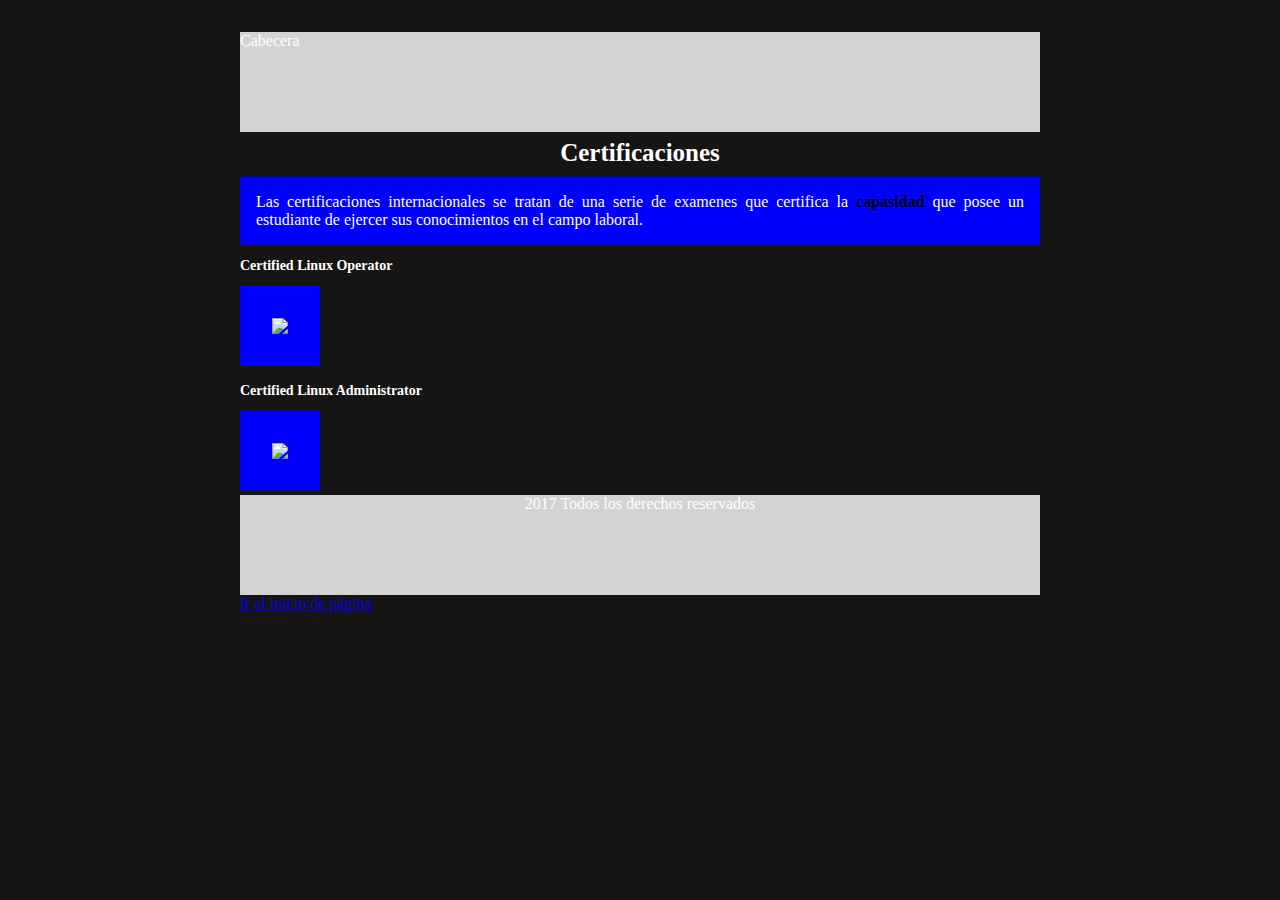
==== certificaciones.html @ e1bf6e11 "mejoras minimas en calificaciones" ====
<!DOCTYPE html> 
<html lang="es">
<head>
<!-- Basic Page Needs
 ================================================== -->
  <title>Certificaciones</title>
  <meta charset="utf-8" />
  <meta name="description" content="Formacion académica">
  <meta name="author" content="Antoni Garcia" />
  <meta name="robots" content="all">

<!-- Mobile Specific Metas
 ================================================== --> 
  <meta name="viewport" content="width=device-width, initial-scale=1.0">
  <meta http-equiv="X-UA-Compatible" content="IE=edge,chrome=1">

<!-- CSS
  ================================================== -->
  <link rel="stylesheet" href="stylesheets/styles_certificaciones.css">
  <meta name="viewport" content="width=device-width, initial-scale=1, user-scalable=no">

<!-- Favicons
  ================================================== -->


</head>

<body>
  <header id="superior" class="cabecera">Cabecera</header>
  <div class="cities">
    <div class="bloque">
      <!-- 4º Commit - Tu presentación -->
      <h1>Certificaciones</h1>
      <p>Las certificaciones internacionales se tratan de una serie de examenes que certifica la <span>capasidad</span> que posee un estudiante de ejercer sus conocimientos en el campo laboral.</p>


      <h2>Certified Linux Operator</h2>
      <img src="images/CLO.png">

      <h2>Certified Linux Administrator</h2>
      <img src="images/CLA.png">
    </div>

  
  </div>
    <footer class="footer">2017 Todos los derechos reservados</footer>
    <a href="#superior">Ir al inicio de página</a>
</body>
</html>
---- stylesheets/styles_certificaciones.css ----
body{
 font-size: 1.2em Arial; 
 background: rgb(22, 21, 20);
 /*background-color: white;*/
 width: 800px;
 margin: auto;
 padding: 2em;
}
.cabecera{
  height: 100px;
  color: white;
  background-color: #D3D3D3;
}
h1{
  padding-bottom: 2em;
  border-bottom: none;
  font-size: 25px;
  margin: 0;
  padding: 5px 0 .3em;
  line-height: 32px;
  text-align: center;
  color: white;
}

h2{
  padding-bottom: 2em;
  border-bottom: none;
  font-size: 14px;
  margin: 0;
  padding: 5px 0 .3em;
  line-height: 32px;
  text-align: justify;
  color: white;
}

p{
  text-align: justify;
  color: white;
  margin: 0;
  background-color: #0000FF;
  padding: 1em;
}

img[src]{
  width: 600px;
  padding: 2em;
  background-color: #0000FF;
  margin: auto;

}

p span{
  color: black;
  font-weight: bold;
}


.footer{
  height: 100px;
  color: white;
  background-color: #D3D3D3;
  text-align: center;

}
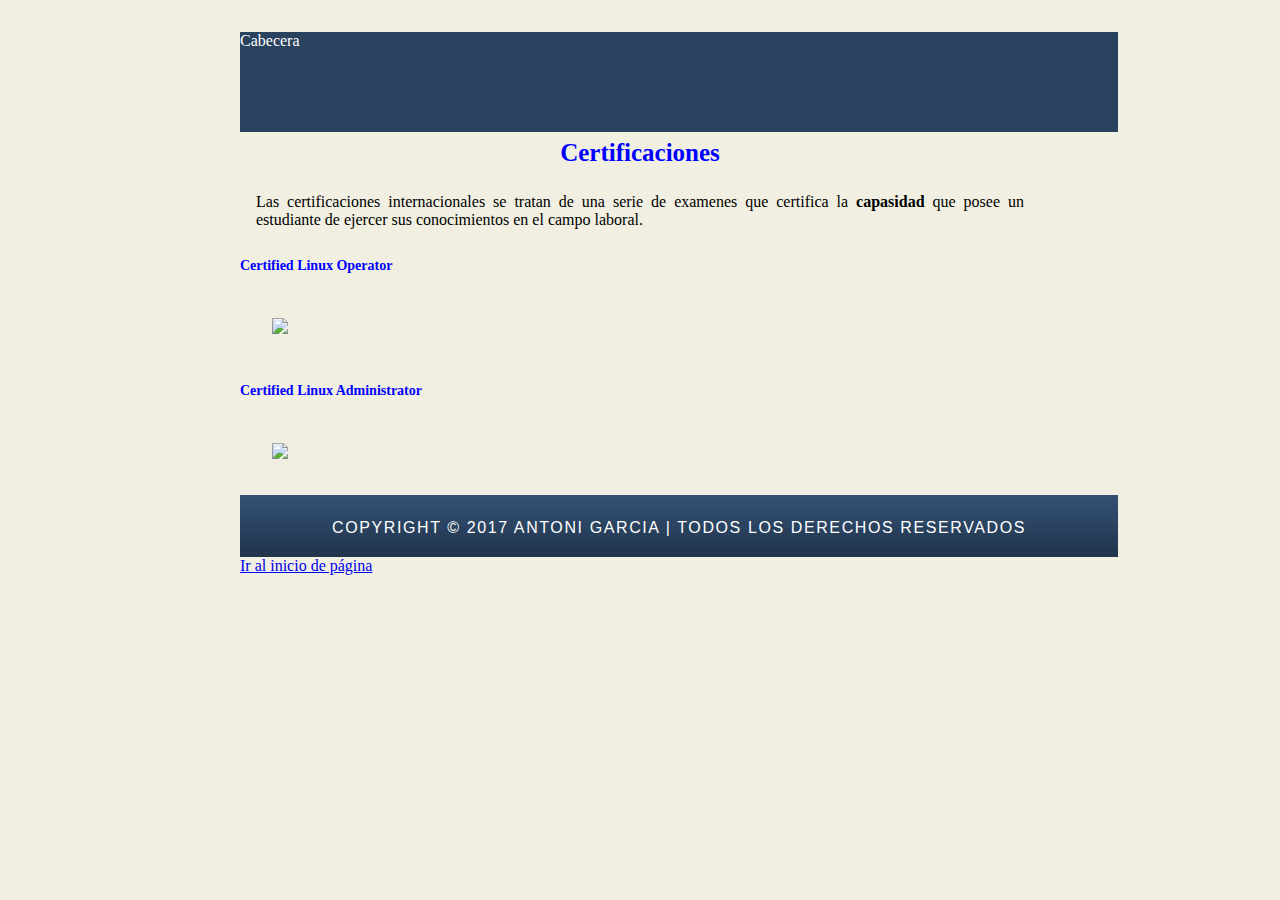
==== commit cad02269: "mejoras en el herder y footer certificaciones" ====
--- a/certificaciones.html
+++ b/certificaciones.html
@@ -43,7 +43,10 @@
 
   
   </div>
-    <footer class="footer">2017 Todos los derechos reservados</footer>
-    <a href="#superior">Ir al inicio de página</a>
+  <div id="content_footer"></div>
+  <footer id="footer"> Copyright &copy; 2017 Antoni Garcia  |  Todos los derechos reservados</footer>
+  
+
+  <a href="#superior">Ir al inicio de página</a>
 </body>
 </html>--- a/stylesheets/styles_certificaciones.css
+++ b/stylesheets/styles_certificaciones.css
@@ -1,18 +1,17 @@
-
-
-
 body{
  font-size: 1.2em Arial; 
- background: rgb(22, 21, 20);
- /*background-color: white;*/
+ /*background: rgb(22, 21, 20);*/
+ background-color: #F0EFE2;
  width: 800px;
  margin: auto;
  padding: 2em;
 }
 .cabecera{
   height: 100px;
+  width: 878px;
   color: white;
   background-color: #D3D3D3;
+  background-color: #29425E;
 }
 h1{
   padding-bottom: 2em;
@@ -22,7 +21,7 @@
   padding: 5px 0 .3em;
   line-height: 32px;
   text-align: center;
-  color: white;
+  color: blue;
 }
 
 h2{
@@ -33,22 +32,21 @@
   padding: 5px 0 .3em;
   line-height: 32px;
   text-align: justify;
-  color: white;
+  color: blue;
 }
 
 p{
   text-align: justify;
-  color: white;
+  color: black;
   margin: 0;
-  background-color: #0000FF;
   padding: 1em;
 }
 
-img[src]{
+img{
   width: 600px;
   padding: 2em;
-  background-color: #0000FF;
   margin: auto;
+  
 
 }
 
@@ -58,10 +56,23 @@
 }
 
 
-.footer{
+/*#footer{
   height: 100px;
   color: white;
   background-color: #D3D3D3;
   text-align: center;
 
-}+}
+*/
+
+#footer{ 
+  width: 878px;
+  font: normal 100% 'lucida sans unicode', arial, sans-serif;
+  height: 33px;
+  padding: 24px 0 5px 0;
+  text-align: center; 
+  background: #29425E url(footer.png) repeat-x;
+  color: #FFF;
+  text-transform: uppercase;
+  letter-spacing: 0.1em;
+}
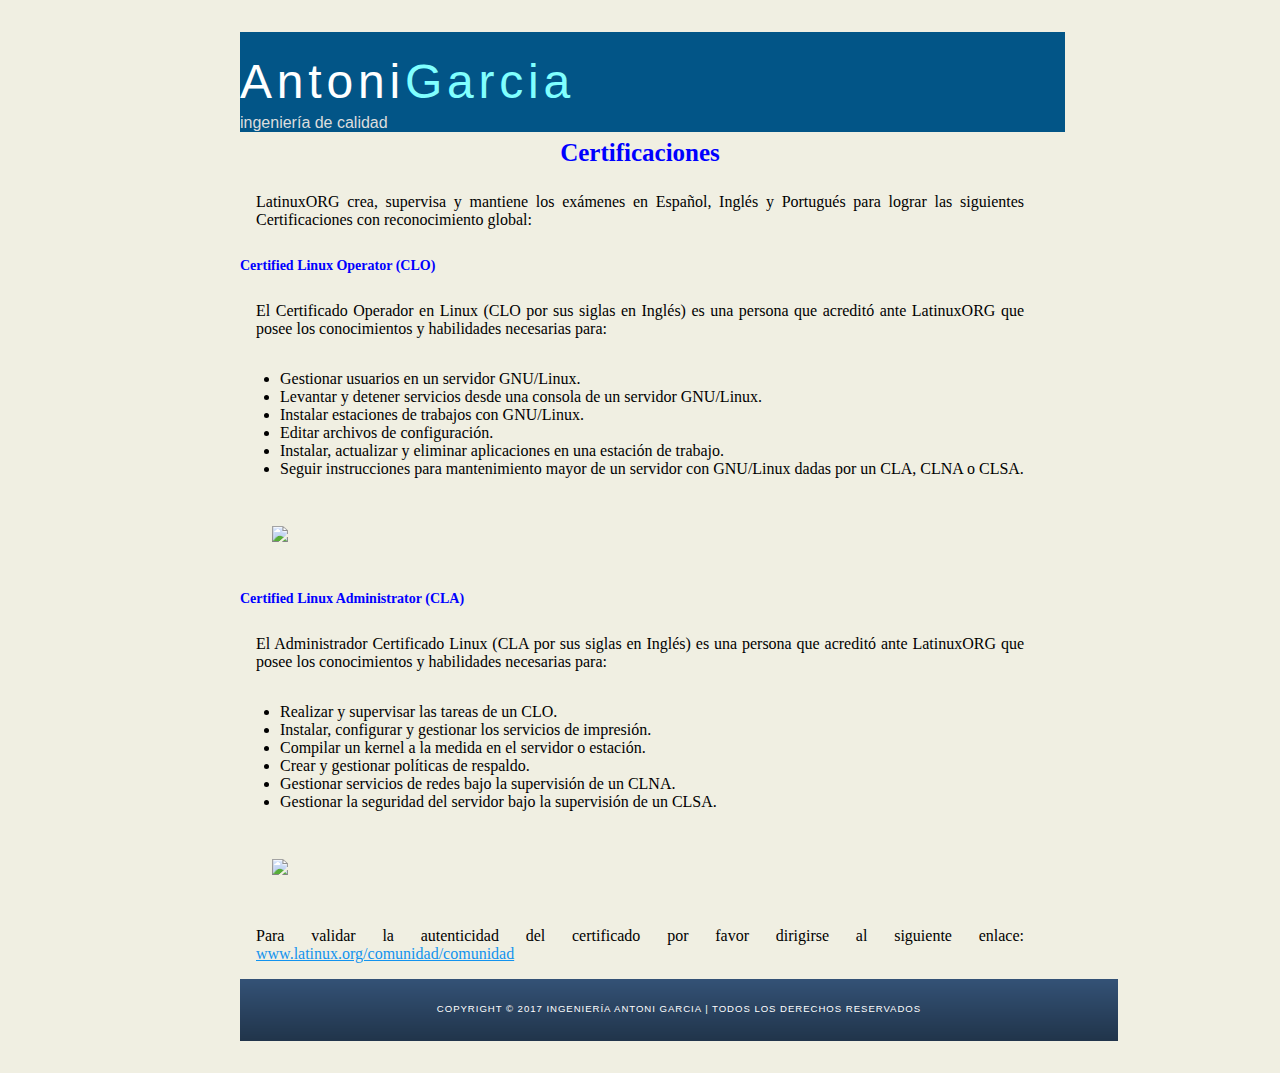
==== commit 69736720: "pagina certificaciones culminada" ====
--- a/certificaciones.html
+++ b/certificaciones.html
@@ -17,6 +17,7 @@
 <!-- CSS
   ================================================== -->
   <link rel="stylesheet" href="stylesheets/styles_certificaciones.css">
+
   <meta name="viewport" content="width=device-width, initial-scale=1, user-scalable=no">
 
 <!-- Favicons
@@ -26,27 +27,68 @@
 </head>
 
 <body>
-  <header id="superior" class="cabecera">Cabecera</header>
+  <div id="logo">
+
+  <header class="cabecera">
+
+    <div id="logo_text">
+          <!-- class="logo_colour", allows you to change the colour of the text -->
+          <h1><a href="index.html">Antoni<span class="logo_colour">Garcia</span></a></h1>
+          <h2>ingeniería de calidad </h2>
+        </div>
+
+  </header>
+
+
+</div>
+
+
   <div class="cities">
     <div class="bloque">
-      <!-- 4º Commit - Tu presentación -->
       <h1>Certificaciones</h1>
-      <p>Las certificaciones internacionales se tratan de una serie de examenes que certifica la <span>capasidad</span> que posee un estudiante de ejercer sus conocimientos en el campo laboral.</p>
+      <p>LatinuxORG crea, supervisa y mantiene los exámenes en Español, Inglés y Portugués para lograr las siguientes Certificaciones con reconocimiento global:</p>
+
+      <h2>Certified Linux Operator (CLO)</h2>
+    <p>El Certificado Operador en Linux (CLO por sus siglas en Ingl&eacute;s) es una persona que acredit&oacute; ante LatinuxORG que posee los conocimientos y habilidades necesarias para:</p>
+
+  <ul>
+    <li>Gestionar usuarios en un servidor GNU/Linux.</li>
+    <li>Levantar y detener servicios desde una consola de un servidor GNU/Linux.</li>
+  <li>Instalar estaciones de trabajos con GNU/Linux.</li>
+  <li>Editar archivos de configuraci&oacute;n.</li>
+  <li>Instalar, actualizar y eliminar aplicaciones en una estaci&oacute;n de trabajo.</li>
+  <li>Seguir instrucciones para mantenimiento mayor de un servidor con GNU/Linux dadas por un CLA, CLNA o CLSA.</li>
+</ul>
 
 
-      <h2>Certified Linux Operator</h2>
-      <img src="images/CLO.png">
+<img src="images/CLO.png">
 
-      <h2>Certified Linux Administrator</h2>
-      <img src="images/CLA.png">
+      <h2>Certified Linux Administrator (CLA)</h2>
+      <p>El Administrador Certificado Linux (CLA por sus siglas en Ingl&eacute;s) es una persona que acredit&oacute; ante LatinuxORG que posee los conocimientos y habilidades necesarias para: 
+  &nbsp;</p>
+<ul>
+  <li>
+    Realizar y supervisar las tareas de un CLO.</li>
+  <li>
+    Instalar, configurar y gestionar los servicios de impresi&oacute;n.</li>
+  <li>
+    Compilar un kernel a la medida en el servidor o estaci&oacute;n.</li>
+  <li>
+    Crear y gestionar pol&iacute;ticas de respaldo.</li>
+  <li>
+    Gestionar servicios de redes bajo la supervisi&oacute;n de un CLNA.</li>
+  <li>
+    Gestionar la seguridad del servidor bajo la supervisi&oacute;n de un CLSA.</li>
+</ul>
+<img src="images/CLA.png">
+
+<p>Para validar la autenticidad del certificado por favor dirigirse al siguiente enlace: <a href="http://www.latinux.org/comunidad/comunidad" id="latinux" target="_blank">www.latinux.org/comunidad/comunidad</a></p>
     </div>
 
   
   </div>
   <div id="content_footer"></div>
-  <footer id="footer"> Copyright &copy; 2017 Antoni Garcia  |  Todos los derechos reservados</footer>
+  <footer id="footer"> Copyright &copy; 2017 Ingeniería Antoni Garcia  |  Todos los derechos reservados</footer>
   
-
-  <a href="#superior">Ir al inicio de página</a>
 </body>
 </html>--- a/stylesheets/styles_certificaciones.css
+++ b/stylesheets/styles_certificaciones.css
@@ -6,13 +6,51 @@
  margin: auto;
  padding: 2em;
 }
-.cabecera{
+
+
+#header{ 
+  background: #025587;
+  height: 240px;
+}
+#logo
+{ width: 825px;
   height: 100px;
-  width: 878px;
-  color: white;
-  background-color: #D3D3D3;
-  background-color: #29425E;
+  background: #025587 url(logo.png) no-repeat;
+  
 }
+#logo h1, #logo h2
+{ 
+  font: normal 300% 'century gothic', arial, sans-serif;
+  border-bottom: 0;
+  text-transform: none;
+  margin: 0;
+}
+
+#logo_text h1, #logo_text h1 a, #logo_text h1 a:hover 
+{ 
+  padding: 22px 0 0 0;
+  color: #FFF;
+  letter-spacing: 0.1em;
+  text-decoration: none;}
+
+#logo_text h1 a .logo_colour{
+  color: #80FFFF;
+}
+
+#logo_text h2 { 
+  font-size: 100%;
+  /*padding: 4px 0 0 20;*/
+  color: #DDD;
+}
+
+#logo_text h1{
+  /*padding: 4px 0 0 20;*/
+  text-align: left;
+}
+
+
+
+
 h1{
   padding-bottom: 2em;
   border-bottom: none;
@@ -35,6 +73,14 @@
   color: blue;
 }
 
+
+a, a:hover
+{ outline: none;
+  text-decoration: underline;
+  color: #1293EE;}
+a:hover
+{ text-decoration: none;}
+
 p{
   text-align: justify;
   color: black;
@@ -46,7 +92,7 @@
   width: 600px;
   padding: 2em;
   margin: auto;
-  
+
 
 }
 
@@ -67,7 +113,7 @@
 
 #footer{ 
   width: 878px;
-  font: normal 100% 'lucida sans unicode', arial, sans-serif;
+  font: normal 60% 'lucida sans unicode', arial, sans-serif;
   height: 33px;
   padding: 24px 0 5px 0;
   text-align: center; 
@@ -76,3 +122,14 @@
   text-transform: uppercase;
   letter-spacing: 0.1em;
 }
+
+#footer #logo_text{
+  position: absolute; 
+  top: 20px;
+  left: 0;
+}
+
+
+
+
+
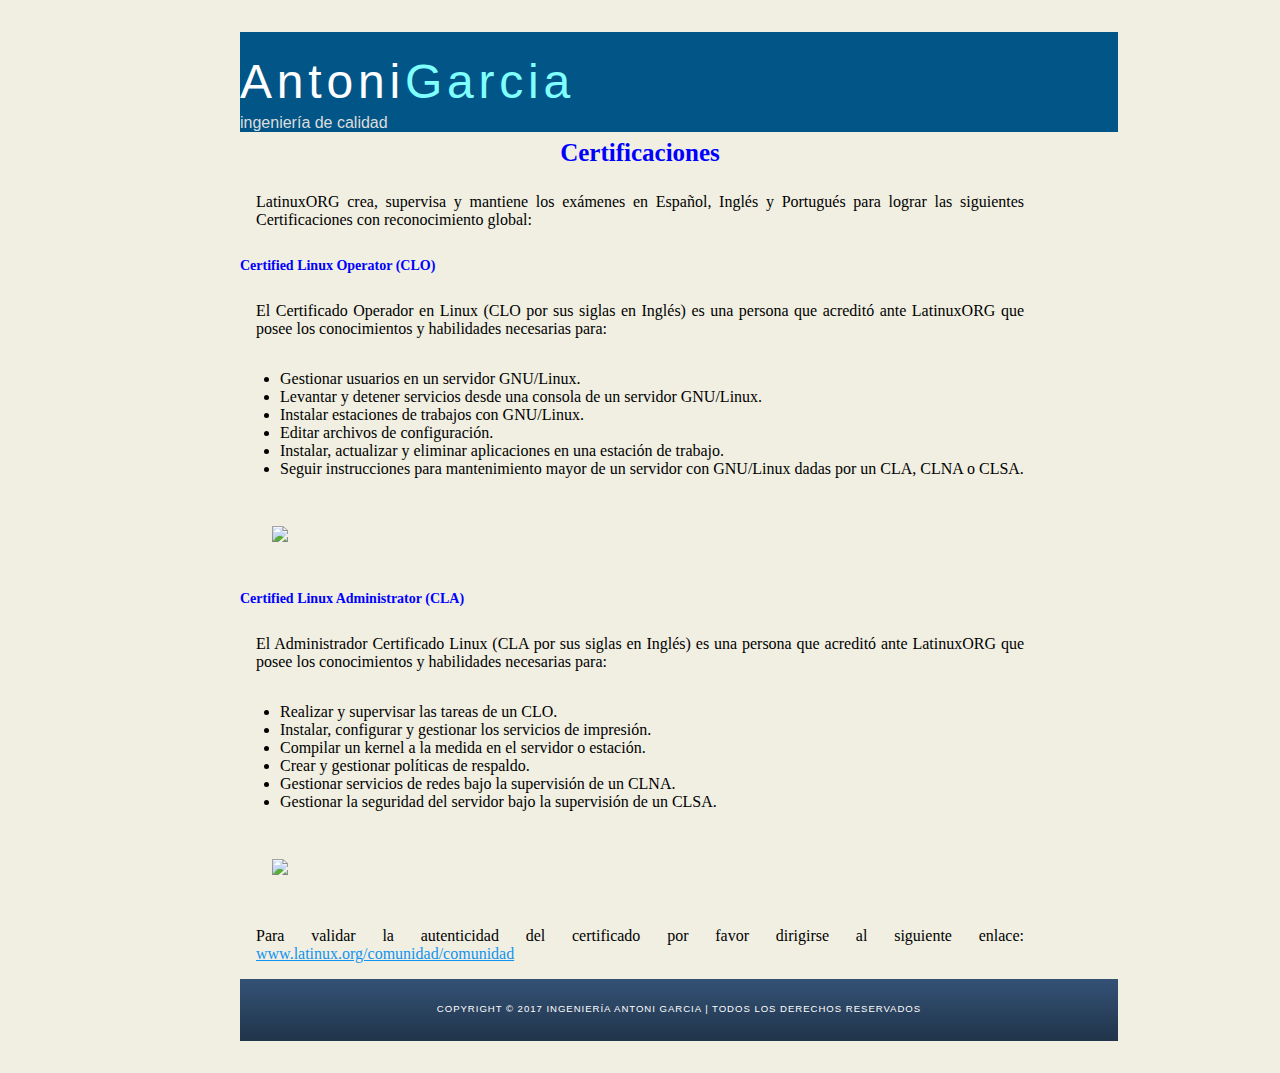
==== commit 377b117c: "version 1 culminada" ====
--- a/certificaciones.html
+++ b/certificaciones.html
@@ -38,8 +38,6 @@
         </div>
 
   </header>
-
-
 </div>
 
 
@@ -87,8 +85,10 @@
 
   
   </div>
-  <div id="content_footer"></div>
+
   <footer id="footer"> Copyright &copy; 2017 Ingeniería Antoni Garcia  |  Todos los derechos reservados</footer>
-  
+
+
+
 </body>
 </html>--- a/stylesheets/styles_certificaciones.css
+++ b/stylesheets/styles_certificaciones.css
@@ -11,9 +11,10 @@
 #header{ 
   background: #025587;
   height: 240px;
+  width: 878px; 
 }
 #logo
-{ width: 825px;
+{ width: 878px;
   height: 100px;
   background: #025587 url(logo.png) no-repeat;
   
@@ -123,13 +124,11 @@
   letter-spacing: 0.1em;
 }
 
-#footer #logo_text{
-  position: absolute; 
-  top: 20px;
-  left: 0;
+
+#marco{
+  padding: 2em;
+  width: auto;
 }
 
 
 
-
-
